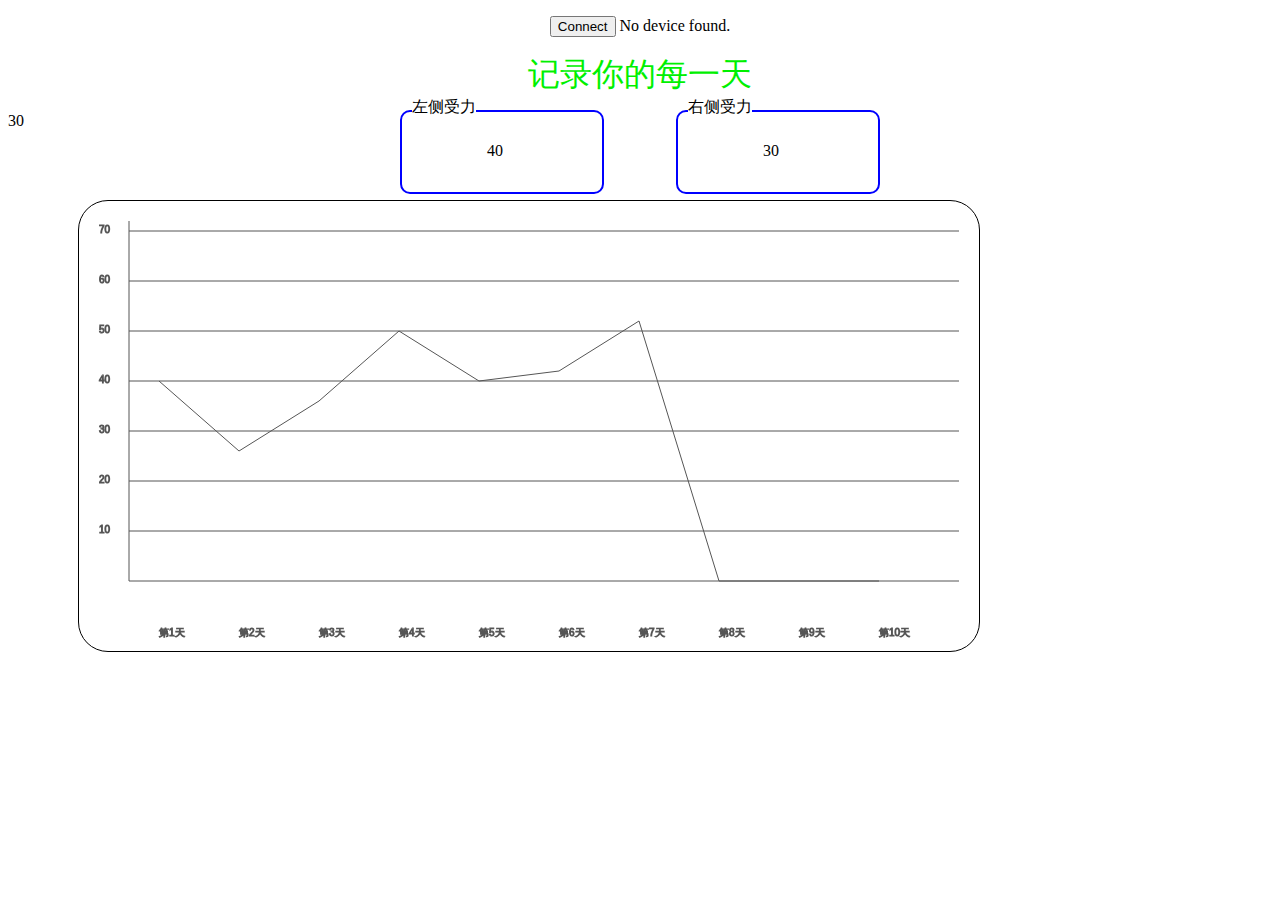
==== demos/Cycling Tracking System/index.html @ 0cc4848c "Update index.html" ====
<!DOCTYPE html>
<html>
  <head>
    <!-- Origin Trial Token, feature = WebUSB (For Chrome M57+), origin = https://webusb.github.io, expires = 2017-06-19 -->
    <meta http-equiv="origin-trial" data-feature="WebUSB (For Chrome M57+)" data-expires="2017-06-19" content="[base64]">
    <title>Cycling Tracking System</title>
    <script src="../serial.js"></script>
    <script src="Cycling Tracking System.js"></script>
  </head>
  <body>
    <p>
	<center><button id="connect">Connect</button> <span id="status"></span></center>
    </p>
	<font size=6"" color=#00FF00""><center>记录你的每一天</center></font>
	  
	<div style="position: absolute; top: 80px;left: 400px;border: 2px solid blue;width: 200px;height: 80px;border-radius: 10px;margin-top: 30px">
	<div style="position: absolute; top: 30px;left: 85px;background-color: white;"><span id="valueL">40</span></div>
	<div style="position: absolute; top: -15px;left: 10px;background-color: white;">左侧受力</div></div>
	<div style="position: absolute; top: 80px;right: 400px;border: 2px solid blue;width: 200px;height: 80px;border-radius: 10px;margin-top: 30px">
	<div style="position: absolute; top: 30px;left: 85px;background-color: white;"><span id="valueR">30</span></div>
	<div style="position: absolute; top: -15px;left: 10px;background-color: white;">右侧受力</div></div>
		
		<span id="valueDay">30</span>
	  <span id="value8"></span>
	  <span id="value9"></span>
	  <span id="value10"></span>
	  
	  
	<canvas id="mc" width="900" height="450" style="position: absolute; top: 200px;right: 300px;border:1px solid black;border-radius:30px;"></canvas>
	<script type="text/javascript">
function change() {
	//document.getElementById('value9').innerHTML = document.getElementById('range9').value;
	
		
  	 
  	//document.getElementById('value10').innerHTML = document.getElementById('range10').value;
	}
		var canvas=document.getElementById('mc');
		var ctx=canvas.getContext('2d');
		

function init(){
       draw();
}
init();

function draw(){
		ctx.clearRect(0, 0, 900, 450); 
		
		ctx.beginPath();
		
		ctx.moveTo(50,20);
		ctx.lineTo(50,380);
		ctx.lineTo(880,380);
		
		ctx.strokeStyle="#555";
		for(var i=0;i<7;i++)
		{
			ctx.moveTo(50,30+50*i);
			ctx.lineTo(880,30+50*i);
			ctx.strokeText('70'-10*i,20,32+50*i);
		}
		
		for(var i=0;i<10;i++)
		{
			ctx.strokeText('第'+'1'*(i+1)+'天',80+80*i,435);
		}
		
		if(document.getElementById('valueL').innerHTML > 1000 && document.getElementById('valueL').innerHTML < 1100)
		{
			
      		      if(document.getElementById('valueDay').innerHTML == 8){
     	         document.getElementById("value8").innerHTML++;
      	  	    }else if(document.getElementById('valueDay').innerHTML == 9){
     	         document.getElementById("value9").innerHTML++;
        	    }else{document.getElementById("value10").innerHTML++;}
			
       		 } 


       		
		//折线
		ctx.moveTo(80,180);
		ctx.lineTo(160,250);
		ctx.lineTo(240,200);
		ctx.lineTo(320,130);
		ctx.lineTo(400,180);
		ctx.lineTo(480,170);
		ctx.lineTo(560,120);
		ctx.lineTo(640,'380'-5*document.getElementById('value8').innerHTML);
		ctx.lineTo(720,'380'-5*document.getElementById('value9').innerHTML);
		ctx.lineTo(800,'380'-5*document.getElementById('value10').innerHTML);
		ctx.stroke();
requestAnimationFrame(draw);
}


	</script>


  </body>
</html>
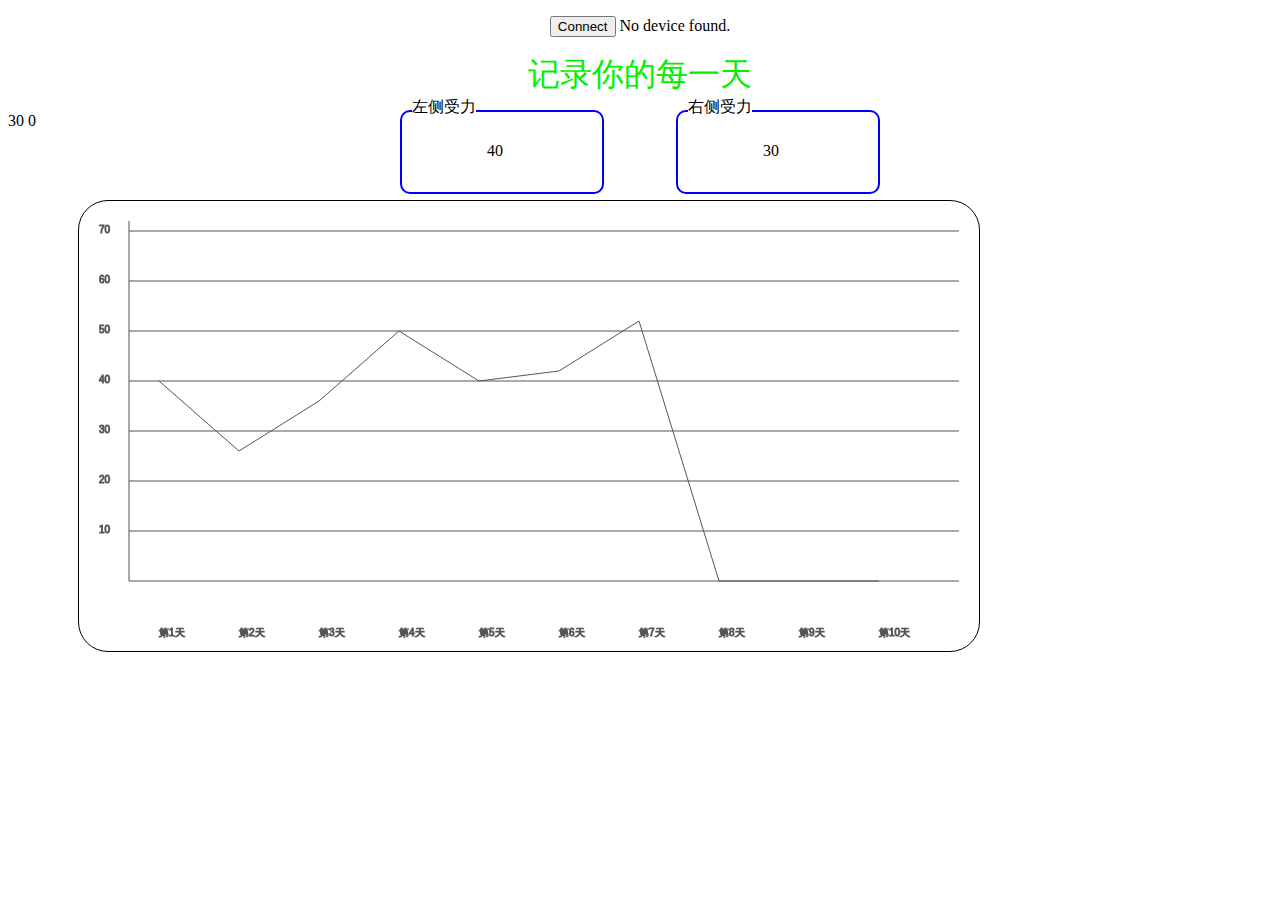
==== commit 382e6a82: "Update index.html" ====
--- a/demos/Cycling Tracking System/index.html
+++ b/demos/Cycling Tracking System/index.html
@@ -24,7 +24,6 @@
 	  <span id="value8"></span>
 	  <span id="value9"></span>
 	  <span id="value10"></span>
-	  
 	  
 	<canvas id="mc" width="900" height="450" style="position: absolute; top: 200px;right: 300px;border:1px solid black;border-radius:30px;"></canvas>
 	<script type="text/javascript">
@@ -66,16 +65,25 @@
 			ctx.strokeText('第'+'1'*(i+1)+'天',80+80*i,435);
 		}
 		
-		if(document.getElementById('valueL').innerHTML > 1000 && document.getElementById('valueL').innerHTML < 1100)
+		if(document.getElementById('valueL').innerHTML > 1000)
 		{
 			
       		      if(document.getElementById('valueDay').innerHTML == 8){
-     	         document.getElementById("value8").innerHTML++;
+     	         document.getElementById("value8").innerHTML = 1;
       	  	    }else if(document.getElementById('valueDay').innerHTML == 9){
-     	         document.getElementById("value9").innerHTML++;
-        	    }else{document.getElementById("value10").innerHTML++;}
+     	         document.getElementById("value9").innerHTML = 1;
+        	    }else{document.getElementById("value10").innerHTML= 1;}
 			
-       		 } 
+       		 } else if(document.getElementById('valueL').innerHTML < 1000)
+		{
+			
+      		      if(document.getElementById('valueDay').innerHTML == 8){
+     	         document.getElementById("value8").innerHTML = 0;
+      	  	    }else if(document.getElementById('valueDay').innerHTML == 9){
+     	         document.getElementById("value9").innerHTML = 0;
+        	    }else{document.getElementById("value10").innerHTML= 0;}
+			
+       		 }
 
 
        		
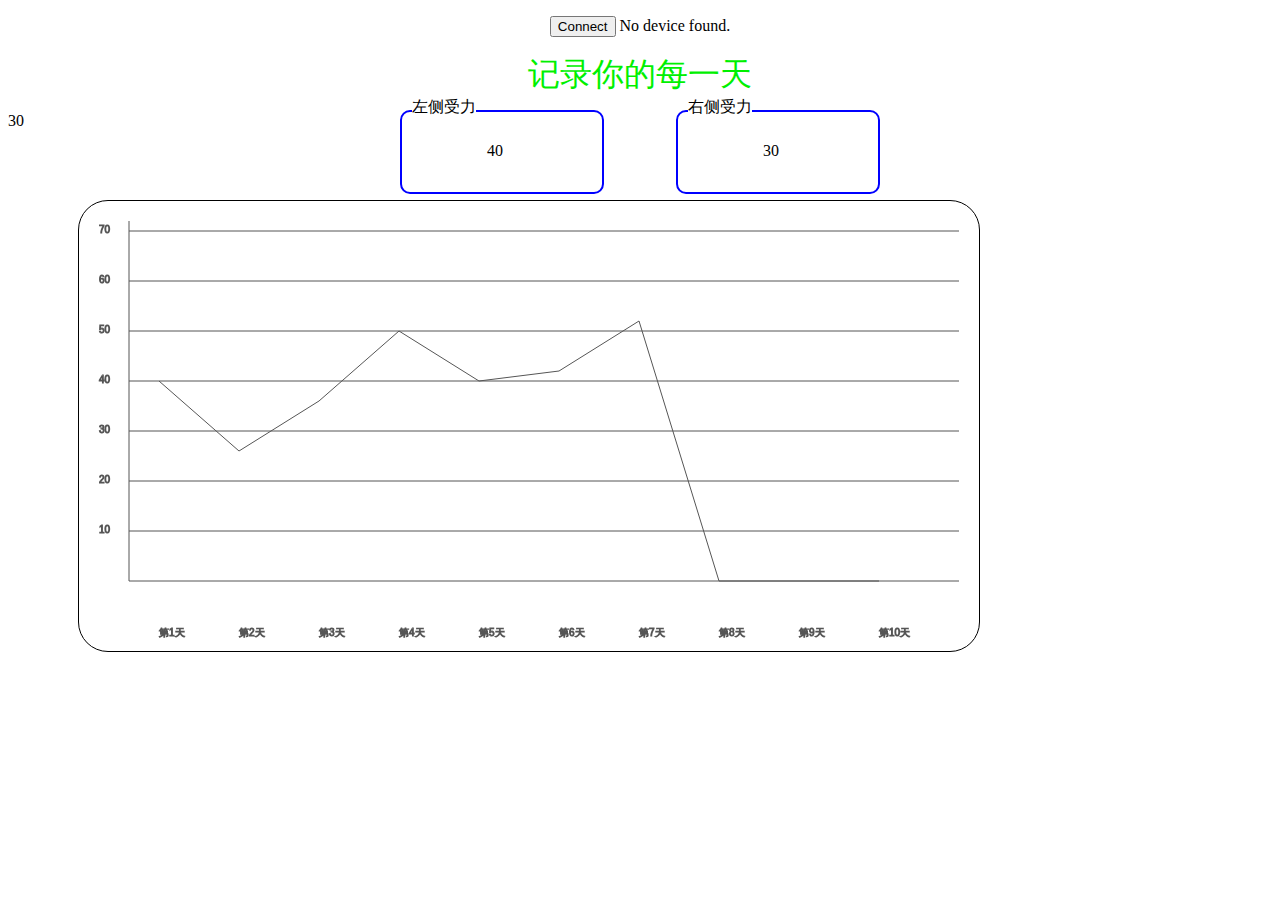
==== commit 1431d4d9: "Update index.html" ====
--- a/demos/Cycling Tracking System/index.html
+++ b/demos/Cycling Tracking System/index.html
@@ -65,25 +65,7 @@
 			ctx.strokeText('第'+'1'*(i+1)+'天',80+80*i,435);
 		}
 		
-		if(document.getElementById('valueL').innerHTML > 1000)
-		{
-			
-      		      if(document.getElementById('valueDay').innerHTML == 8){
-     	         document.getElementById("value8").innerHTML = 1;
-      	  	    }else if(document.getElementById('valueDay').innerHTML == 9){
-     	         document.getElementById("value9").innerHTML = 1;
-        	    }else{document.getElementById("value10").innerHTML= 1;}
-			
-       		 } else if(document.getElementById('valueL').innerHTML < 1000)
-		{
-			
-      		      if(document.getElementById('valueDay').innerHTML == 8){
-     	         document.getElementById("value8").innerHTML = 0;
-      	  	    }else if(document.getElementById('valueDay').innerHTML == 9){
-     	         document.getElementById("value9").innerHTML = 0;
-        	    }else{document.getElementById("value10").innerHTML= 0;}
-			
-       		 }
+		
 
 
        		
